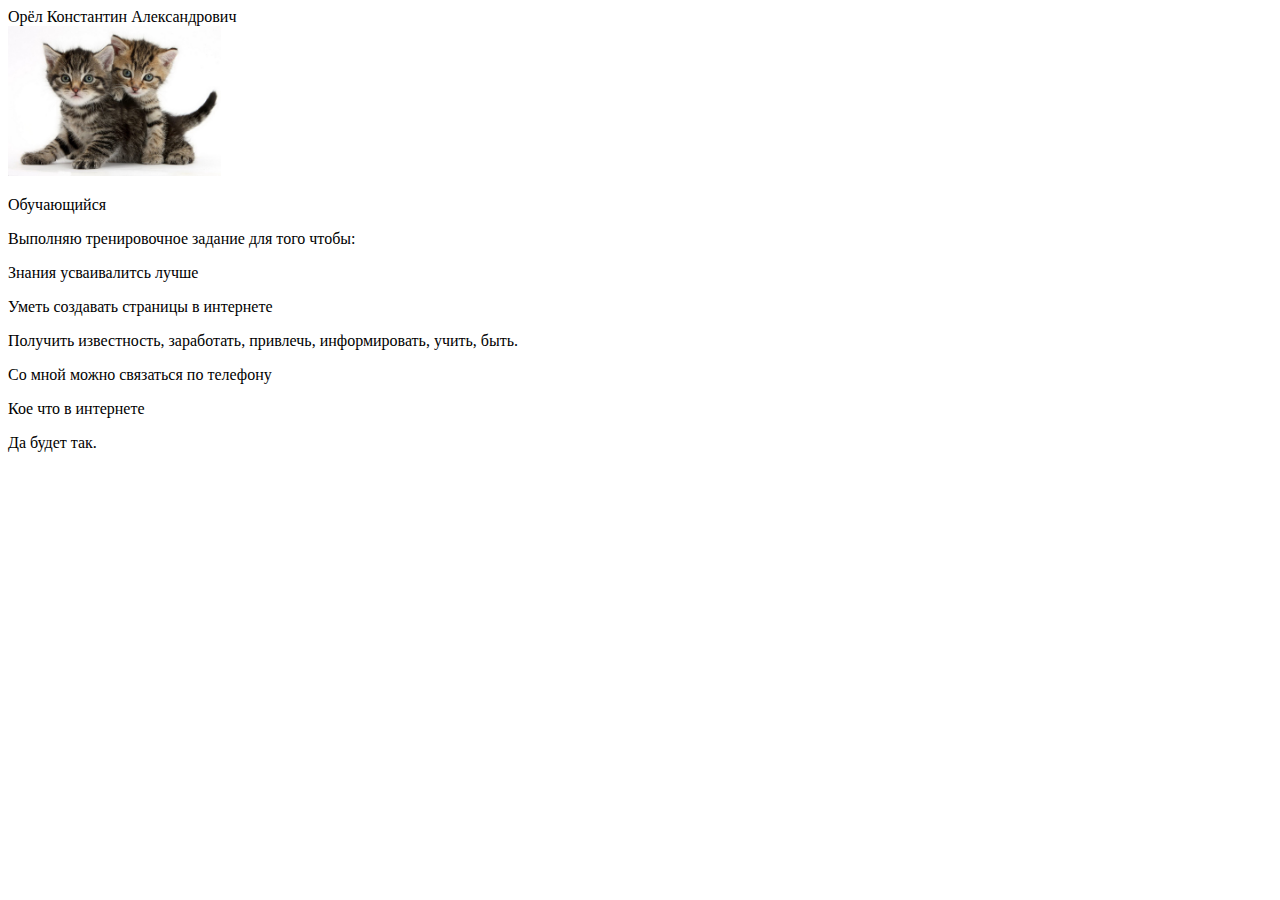
==== DZ-1.html @ a2f15a0b "ц" ====
<!DOCTYPE html>
<html lang="eng">
    <head>
    <meta charset="utf-8">
    <title>Домашняя работа. Портфолио</title>
    </head>
    <body>
      <span>
          Орёл Константин Александрович
      </span>
       <div>
           <img src="2.jpg" height="150" alt="My photo is hear" title="Фото учащегося">
           <div>
               <p>Обучающийся</p>
               <p>Выполняю тренировочное задание для того чтобы:</p>
               <p>
               <li>Знания усваивалитсь лучше</li></p>
               <p><li>Уметь создавать страницы в интернете</li></p>
               <p><li>Получить известность, заработать, привлечь, информировать, учить, быть.</li></p>
               
               Со мной можно связаться по телефону
               
               <p>Кое что в  интернете</p>
               
               <p>Да будет так.</p>
               
               
               
               
            </div>
       </div>
        
    </body>
    
</html>
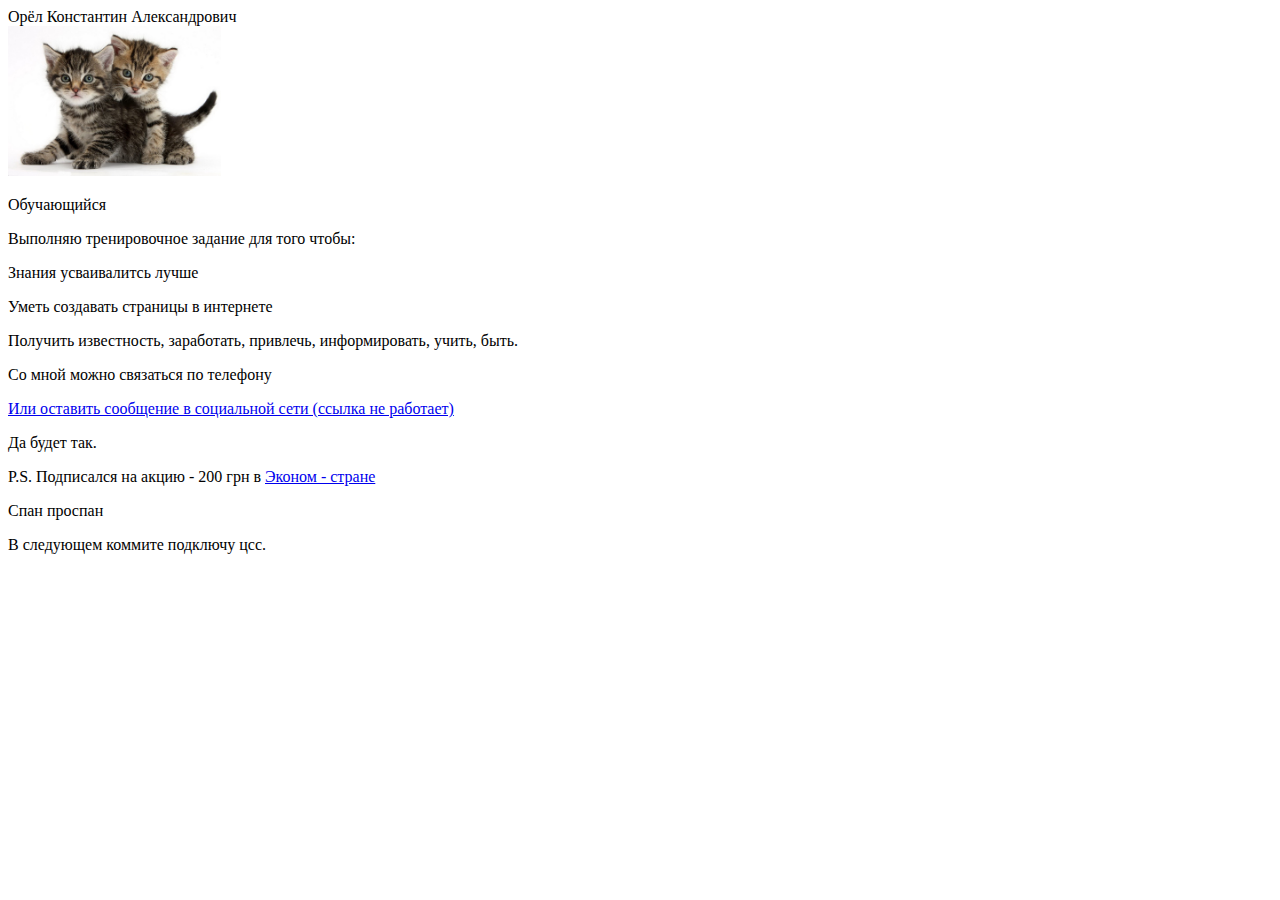
==== commit 42390325: "Дописал чуть - чуть хтмл. Без цсс. ЦСС добавлю позже." ====
--- a/DZ-1.html
+++ b/DZ-1.html
@@ -9,7 +9,7 @@
           Орёл Константин Александрович
       </span>
        <div>
-           <img src="2.jpg" height="150" alt="My photo is hear" title="Фото учащегося">
+           <img src="2.jpg" height="150" alt="My photo is hear" title="Фото котят">
            <div>
                <p>Обучающийся</p>
                <p>Выполняю тренировочное задание для того чтобы:</p>
@@ -20,9 +20,14 @@
                
                Со мной можно связаться по телефону
                
-               <p>Кое что в  интернете</p>
+               <p> <a href="htttp://vk.ru" target="_blank">Или оставить сообщение в социальной сети (ссылка не работает)</a></p>
                
                <p>Да будет так.</p>
+               <p>P.S.  Подписался на акцию - 200 грн в <a href="http://vk.com/economstrana" target="_blank">Эконом - стране</a></p>
+               <span> Спан проспан</span>
+               <p>В следующем коммите подключу цсс.</p>
+               
+        
                
                
                
